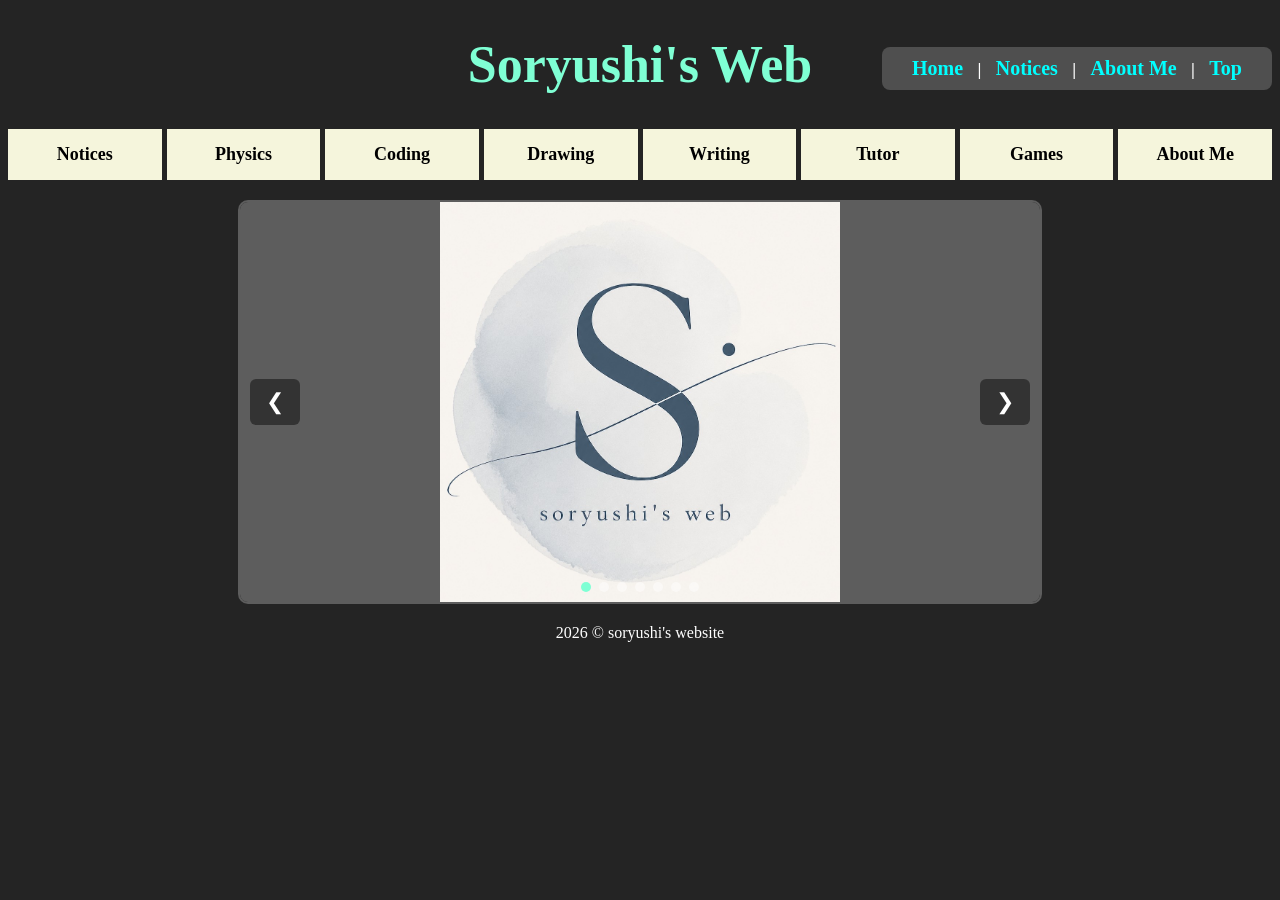
==== index.html @ 1245ff5d "初始上傳" ====
<!DOCTYPE html>
<html>
    <head>
        <meta charset="UTF-8" />
		<title>Soryushi's Web</title>
        <link rel="icon" href="favicon.ico" type="image/icon">

        <link rel="stylesheet" href="css/style.css">
        <style type="text/css">
            

        </style>
    </head>

    <body>
        <header>
            <h1>Soryushi's Web</h1>

            <nav class="nav-header">
                <a class="a-header" href="./index.html">Home</a> | 
                <a class="a-header" href="./Notice/index.html">Notices</a> |
                <a class="a-header" href="aboutMe/index.html">About Me</a> |  
                <a class="a-header" href="#">Top</a>
            </nav>
        </header>

        <nav class="nav-headlink">
            <a class="a-headlink" href="./Notice/index.html">Notices</a>
            <a class="a-headlink" href="./Physics/index.html">Physics</a>
            <a class="a-headlink" href="./Coding/index.html">Coding</a>
            <a class="a-headlink" href="./Drawing/index.html">Drawing</a>
            <a class="a-headlink" href="./Writing/index.html">Writing</a>
            <a class="a-headlink" href="./aboutMe/index.html#4">Tutor</a>
            <a class="a-headlink" href="./game/index.html">Games</a>
            <a class="a-headlink" href="./aboutMe/index.html">About Me</a>
        </nav>

        <div class="head-slider" id="slider">
            <div class="head-slider-track" id="sliderTrack">
                <img src="./img/headimg/1.png" class="img-head">
                <img src="./img/headimg/2.png" class="img-head">
                <img src="./img/headimg/3.png" class="img-head">
                <img src="./img/headimg/4.png" class="img-head">
                <img src="./img/headimg/5.png" class="img-head">
                <img src="./img/headimg/6.png" class="img-head">
                <img src="./img/headimg/7.png" class="img-head">
            </div>

            <button class="slider-btn slider-btn-left"  id="btnLeft">&#10094;</button>
            <button class="slider-btn slider-btn-right" id="btnRight">&#10095;</button>
            <div class="slider-dots" id="sliderDots"></div>
        </div>
        <script src="js/slider.js"></script>
        

        <script>
            

        </script>

        <footer>
            <p>2026 © soryushi's website</p>
        </footer> 

    </body>
</html>
---- css/style.css ----
html {
    scroll-behavior: smooth;
}

body{
    background-color:rgb(36, 36, 36);
                
    font-family: 'Microsoft JhengHei';
    color:rgb(255, 255, 255);
}

h1{
    background-color: rgb(36, 36, 36);
    text-align: center;
    top: 0;
    left: 0;
    width: 100%;

    font-size: 52px;
    color:aquamarine;
    font-weight:bold;
}

h2{
    color: beige;
    text-align: center;
    font-size: 32px;
}

h4{
    color: #a474aa;
    text-align: center;
    font-size: 20px;
}

footer{
    text-align: center;
}

ul{
    margin: 0;
    list-style: none;
}

li{
    padding: 10px 0;
    border-bottom: 1.5px solid #eee;
}

a{
    text-decoration: none;
    display: inline-block;
}

.nav-header{
    position: fixed;    
    top: 47px;
    right: 8px;
    background-color: rgb(79, 79, 79);
    padding: 10px 20px; 
    border-radius: 8px;

    font-size: 1.1em;
    font-weight: bold;
    z-index: 100;
}

.a-header{
    margin: 0 10px;
    color:aqua;
    font-weight: bold;
    font-size: 20px;
}
.a-header:hover {
    text-decoration:underline;
}

.nav-headlink{
    display: flex;
    width: 100%;
    gap: 5px;
}

.a-headlink{
    flex: 1;
    text-align: center;
    display: inline-block;
    
    background-color: beige ;
    color: black;
    text-decoration: none;
    
    padding: 15px 25px;
    font-weight: bold;
    font-size: 18px;
}
.a-headlink:hover {
    background-color: rgb(77, 77, 68);
    color: beige;
}

.a-game {
    display: inline-block;
    
    background-color: #a474aa;
    color: white !important;
    text-decoration: none;
    
    padding: 10px 25px;
    border-radius: 8px;
    font-weight: bold;
    font-size: 18px;
}
.a-game:hover {
    text-decoration:underline;
}

/* 輪播 */
.head-slider {
    position: relative;

    width: 100%;
    max-width: 800px;
    height: 400px; 
    margin: 20px auto;
    overflow: hidden;
    border-radius: 10px;
    border: 2px solid rgb(93, 93, 93);
}

.head-slider-track {
    display: flex;
    width: 100%;
    height: 100%;
    transition: transform 0.8s ease-in-out;
}

.slider-btn {
    position: absolute;
    top: 50%;
    transform: translateY(-50%);
    z-index: 10;
    background-color: rgba(0,0,0,0.45);
    color: white;
    border: none;
    padding: 10px 16px;
    font-size: 22px;
    cursor: pointer;
    border-radius: 6px;
    transition: background 0.2s;
    user-select: none;
}

.slider-btn:hover {
    background-color: rgba(0,0,0,0.75);
}

.slider-btn-left  { left: 10px; }

.slider-btn-right { right: 10px; }

.slider-dots {
    position: absolute;
    bottom: 10px;
    left: 50%;
    transform: translateX(-50%);
    display: flex;
    gap: 8px;
    z-index: 10;
}

.slider-dot {
    width: 10px;
    height: 10px;
    border-radius: 50%;
    background: rgba(255,255,255,0.45);
    cursor: pointer;
    transition: background 0.2s;
}

.slider-dot.active {
    background: aquamarine;
}

.img-head {
    flex: 0 0 100%;
    height: 100%;
    max-height: 400px;
    object-fit: contain;
    background-color: rgb(93, 93, 93);
}

/* iframe */
.iframe-game {
    transform-origin: center center;

    width: 100%;
    height: 700px;
    border: none;
}

/*about me */
.me-layout {
    display: flex;
    flex-wrap: wrap; 
    justify-content: space-between;
    padding: 0 250px;
}

.img-me{
    width: 250px;
    border-radius: 10px;
    object-fit: cover;
}

.me-text {
    display: flex;
    flex-direction: column;
    justify-content: flex-start;
    align-items: center;
    text-align: center;
    flex: 1;

    font-size: 18px;
}

.me-text2 {
    margin-left: 50px;

    display: flex;
    flex-direction: column;
    justify-content: flex-start;
    align-items: flex-start;
    text-align: left;
    flex: 1;
}

@media (max-width: 1200px) {
    .me-layout {
        padding: 0 20px;
        flex-direction: column;
        align-items: center;
    }

    .img-me {
        width: 180px;
    }

    .me-text2 {
        margin-left: 75px;
        align-items: flex-start;
        text-align: left
    }
}

.nav-me{
    display: flex;
    justify-content: center;
    gap: 30px;
}

.a-me {
    display: inline-block;
    padding: 8px 20px;
    border-radius: 999px;
    border: 2px solid beige;
    color: beige;
    background-color: transparent;
    transition: background-color 0.2s, color 0.2s;
}
.a-me:hover {
    border: 2px solid rgb(117, 117, 107);
}

.h3-me-title {
    text-align: center;
    color: beige;
    font-size: 25px;
}

/* about-me 0 */
.timeline {
    display: flex;
    gap: 4px;
    padding: 30px 0;
    align-items: flex-start;
}

.timeline-col {
    flex: 1;
    min-width: 0;
}

.timeline-header {
    position: relative;
    text-align: center;
    color: white;
    font-size: 22px;
    font-weight: bold;
    padding: 14px 25px;
    clip-path: polygon(0 0, calc(100% - 20px) 0, 100% 50%, calc(100% - 20px) 100%, 0 100%, 20px 50%);
    z-index: 1;
}

.timeline-col:first-child .timeline-header {
    clip-path: polygon(0 0, calc(100% - 20px) 0, 100% 50%, calc(100% - 20px) 100%, 0 100%);
}

.timeline-col:not(:first-child) .timeline-header {
    margin-left: -20px;
}

.timeline-col:last-child .timeline-header {
    clip-path: polygon(0 0, 100% 0, 100% 100%, 0 100%, 20px 50%);
}

.header-1 { background-color: #6fa897; }
.header-2 { background-color: #4f9c97; }
.header-3 { background-color: #2c6f84; }
.header-4 { background-color: #1d4d6b; z-index: 1;}
.header-5 { background-color: #3f3379; }
.header-6 { background-color: #704595; }
.header-7 { background-color: #954595; }
.header-8 { background-color: #af5582; }

.timeline-list {
    list-style: none;
    margin: 14px 0 0 0;
    padding: 0 10px 0 0;
    font-size: 16px;
    line-height: 1.6;
}

.timeline-list > li {
    margin-bottom: 14px;
    padding-left: 16px;
    position: relative;
    border-bottom: none;
}

.timeline-list > li::before {
    content: "•";
    position: absolute;
    left: 0;
    color: #999;
}

.timeline-list ul {
    list-style: none;
    margin: 6px 0 0 0;
    padding-left: 14px;
    border-bottom: none;
}

.timeline-list ul li {
    margin-bottom: 4px;
    padding-left: 14px;
    position: relative;
    font-size: 16px;
    border-bottom: none;
}

.timeline-list ul li::before {
    content: "•";
    position: absolute;
    left: 0;
    color: #777;
    border-bottom: none;
}
/* about-me contact */
.contact-list {
    display: flex;
    flex-direction: column;
    align-items: center;
    gap: 14px;
    padding: 20px 0;
}

.contact-item {
    display: flex;
    align-items: center;
    gap: 10px;
    padding: 10px 24px;
    border: 2px solid aquamarine;
    border-radius: 999px;
    color: aquamarine;
    background-color: transparent;
    font-size: 18px;
    font-weight: bold;
    transition: background-color 0.2s, color 0.2s;
}

.contact-item:hover {
    /* background-color: rgb(56, 56, 56); */
    border: 2px solid rgb(69, 138, 115);
}

.contact-icon {
    font-size: 20px;
}


/* Drawing */
.lightbox-overlay {
    display: none;
    position: fixed;
    top: 0;
    left: 0;
    width: 100%;
    height: 100%;
    background: rgba(0, 0, 0, 0.85);
    justify-content: center;
    align-items: center;
    z-index: 1000;
    cursor: zoom-out;
}

.lightbox-overlay.active {
    display: flex;
}

.lightbox-overlay img {
    max-width: 90%;
    max-height: 90%;
    object-fit: contain;
}

.photo-container {
    display: flex;
    flex-direction: column;
    justify-content: center;
    align-items: center;
    text-align: center; 
    width: 100%;
    max-width: 75vh;
    margin: 0 auto;

    cursor: zoom-in;
}

.photo-container img {
    max-width: 100%;
    height: auto;
    display: block;
}

.photo-container div {
    font-size: 18px;
    color: #a474aa;

    margin-top: 4px;
    gap: 100px;
    margin-bottom: 32px;
}
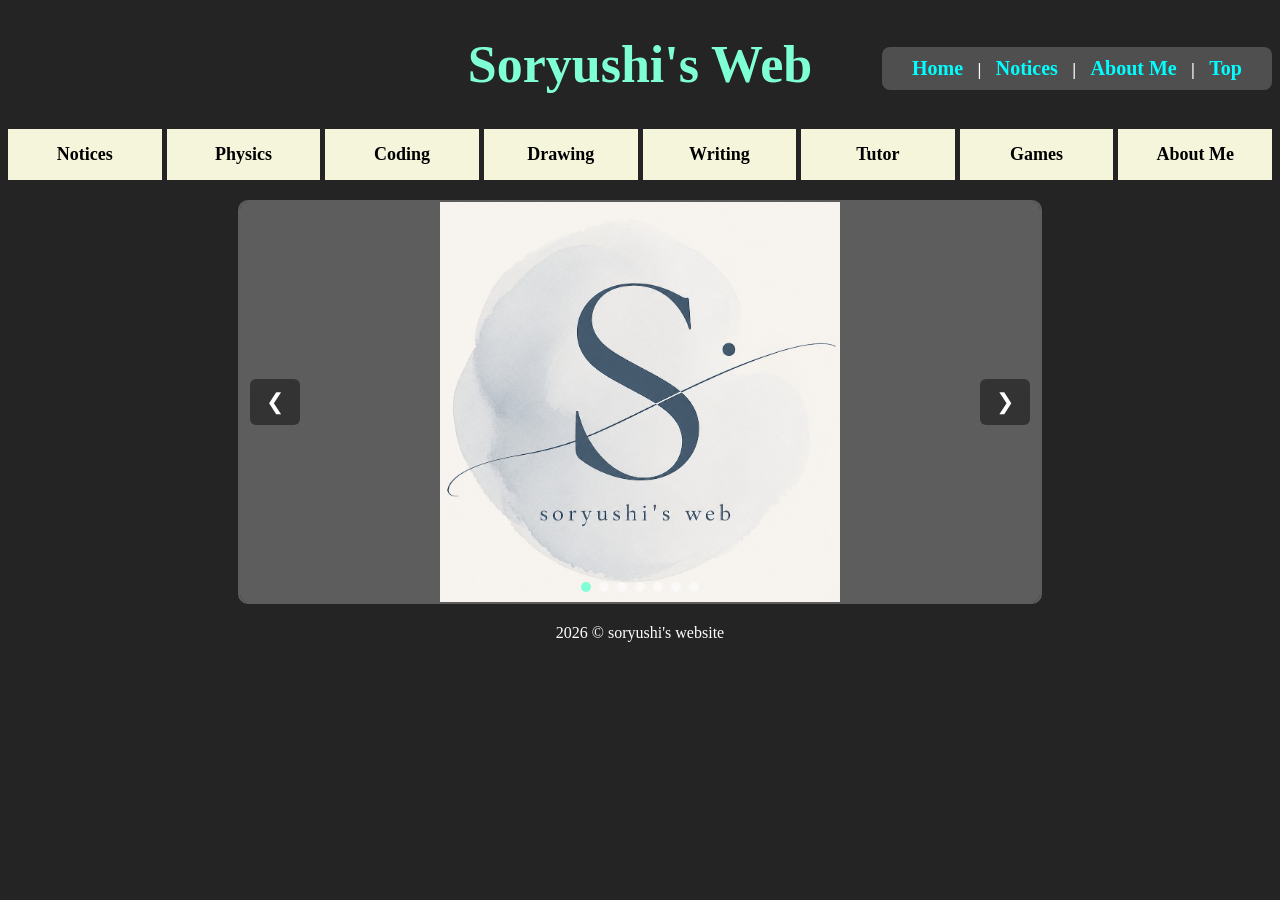
==== commit 445fcabd: "tutor連結修正" ====
--- a/index.html
+++ b/index.html
@@ -30,7 +30,7 @@
             <a class="a-headlink" href="./Coding/index.html">Coding</a>
             <a class="a-headlink" href="./Drawing/index.html">Drawing</a>
             <a class="a-headlink" href="./Writing/index.html">Writing</a>
-            <a class="a-headlink" href="./aboutMe/index.html#4">Tutor</a>
+            <a class="a-headlink" href="./aboutMe/index.html#5">Tutor</a>
             <a class="a-headlink" href="./game/index.html">Games</a>
             <a class="a-headlink" href="./aboutMe/index.html">About Me</a>
         </nav>
